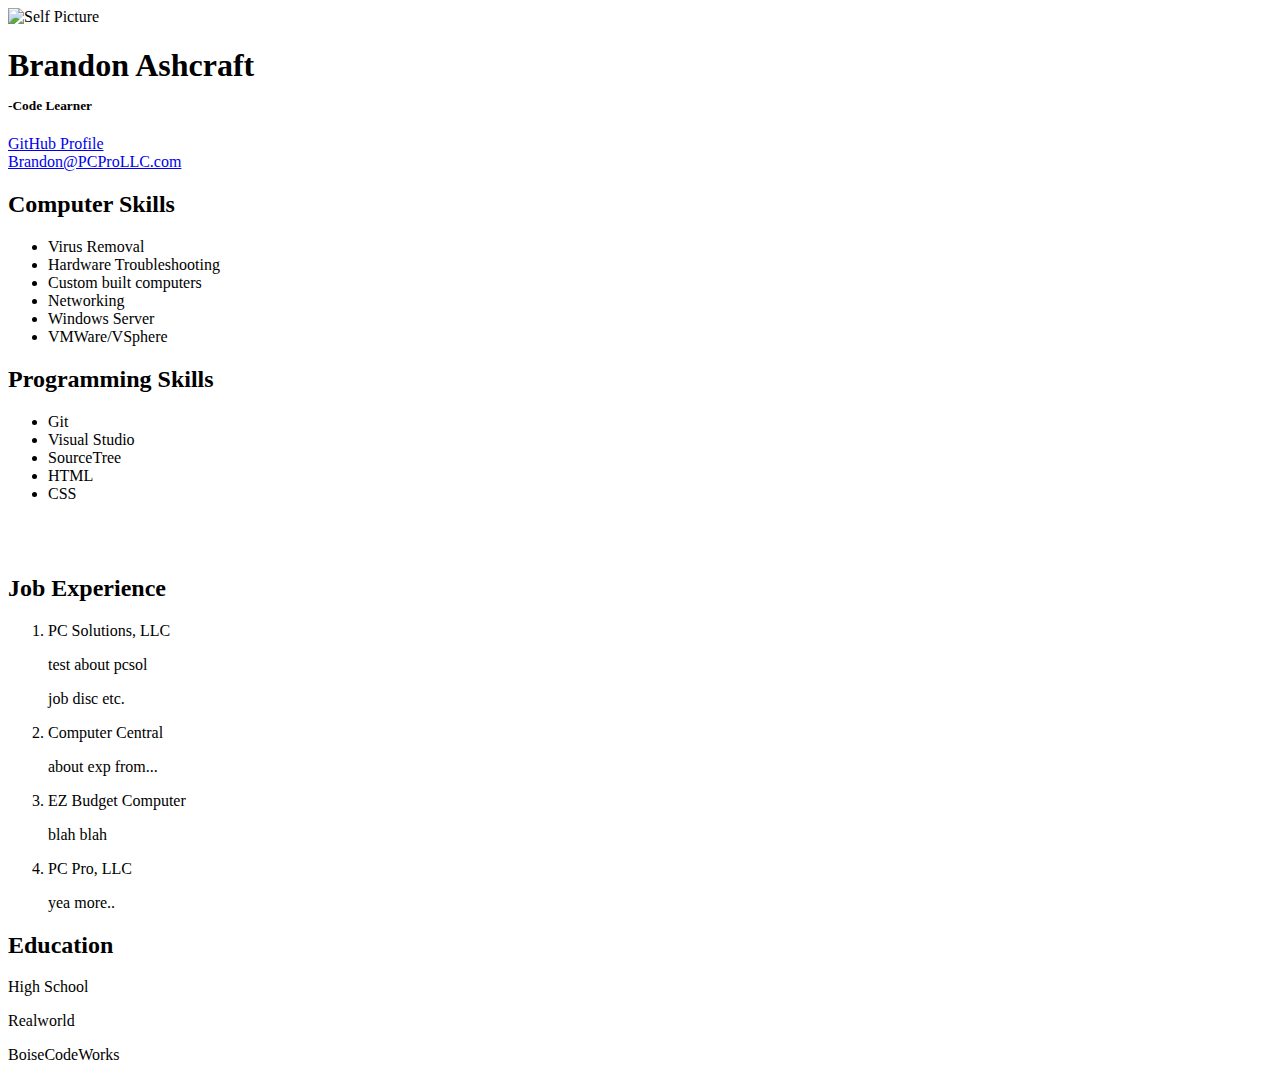
==== Resume/index.html @ 73a38c00 "basic skeleton of resume index.html." ====
<html>
<head>
	<meta charset="UTF-8">
	<meta http-equiv="refresh" content="5">
	<title>Resume Skeleton</title>
</head>
<body>
	<section class="TopLeft">
		<div class="Picture">
			<img src="images/picture.png" alt="Self Picture">
		</div>
		<div>
			<h1>
				Brandon Ashcraft
				<p style="font-size:10pt">-Code Learner</p>
			</h1>
		</div>
		<div class="ContactLinks">
			<div><a href="http://github.com/keyman1986">GitHub Profile</a></div>			
			<div><a href="mailto:brandon@pcprollc.com">Brandon@PCProLLC.com</a></div>
		</div>
	</section>
	<section class="TopRight">
		<div class="SkillList">
			<h2>Computer Skills</h2>
			<ul>
				<li>Virus Removal</li>
				<li>Hardware Troubleshooting</li>
				<li>Custom built computers</li>
				<li>Networking</li>
				<li>Windows Server</li>
				<li>VMWare/VSphere</li>
			</ul>
			<h2>Programming Skills</h2>
			<ul>
				<li>Git</li>
				<li>Visual Studio</li>
				<li>SourceTree</li>
				<li>HTML</li>
				<li>CSS</li>				
			</ul>
		</div><br/><br/>
		<div class="JobExp">
			<h2>Job Experience</h2>
			<ol>
				<li>PC Solutions, LLC</li>
					<p>test about pcsol</p>
					<p>job disc etc.</p>
				<li>Computer Central</li>
					<p>about exp from...</p>
				<li>EZ Budget Computer</li>
					<p>blah blah</p>
				<li>PC Pro, LLC</li>
					<p>yea more..</p>
			</ol>
		</div>
		<div>
			<h2>Education</h2>
			<p>High School</p>
			<p>Realworld</p>
			<p>BoiseCodeWorks</p>
		</div>
	</section>
</body>
</html>
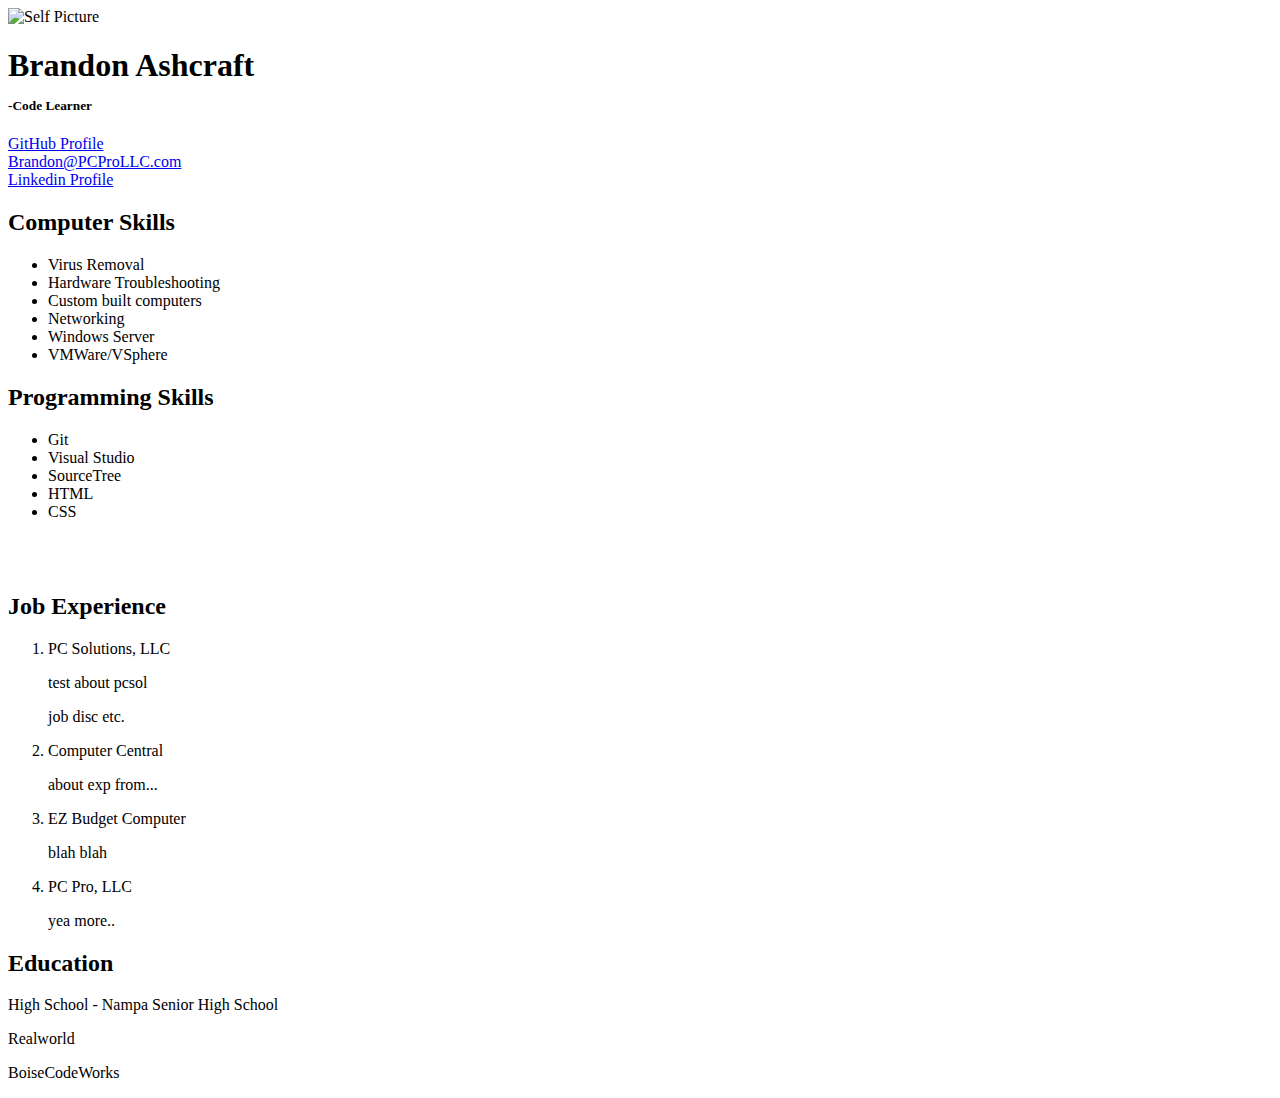
==== commit bbfd9599: "add linkedin link" ====
--- a/Resume/index.html
+++ b/Resume/index.html
@@ -18,6 +18,7 @@
 		<div class="ContactLinks">
 			<div><a href="http://github.com/keyman1986">GitHub Profile</a></div>			
 			<div><a href="mailto:brandon@pcprollc.com">Brandon@PCProLLC.com</a></div>
+			<div><a href="https://www.linkedin.com/pub/brandon-ashcraft/41/b2a/a14">Linkedin Profile</a></div>
 		</div>
 	</section>
 	<section class="TopRight">
@@ -56,7 +57,7 @@
 		</div>
 		<div>
 			<h2>Education</h2>
-			<p>High School</p>
+			<p>High School - Nampa Senior High School</p>
 			<p>Realworld</p>
 			<p>BoiseCodeWorks</p>
 		</div>
